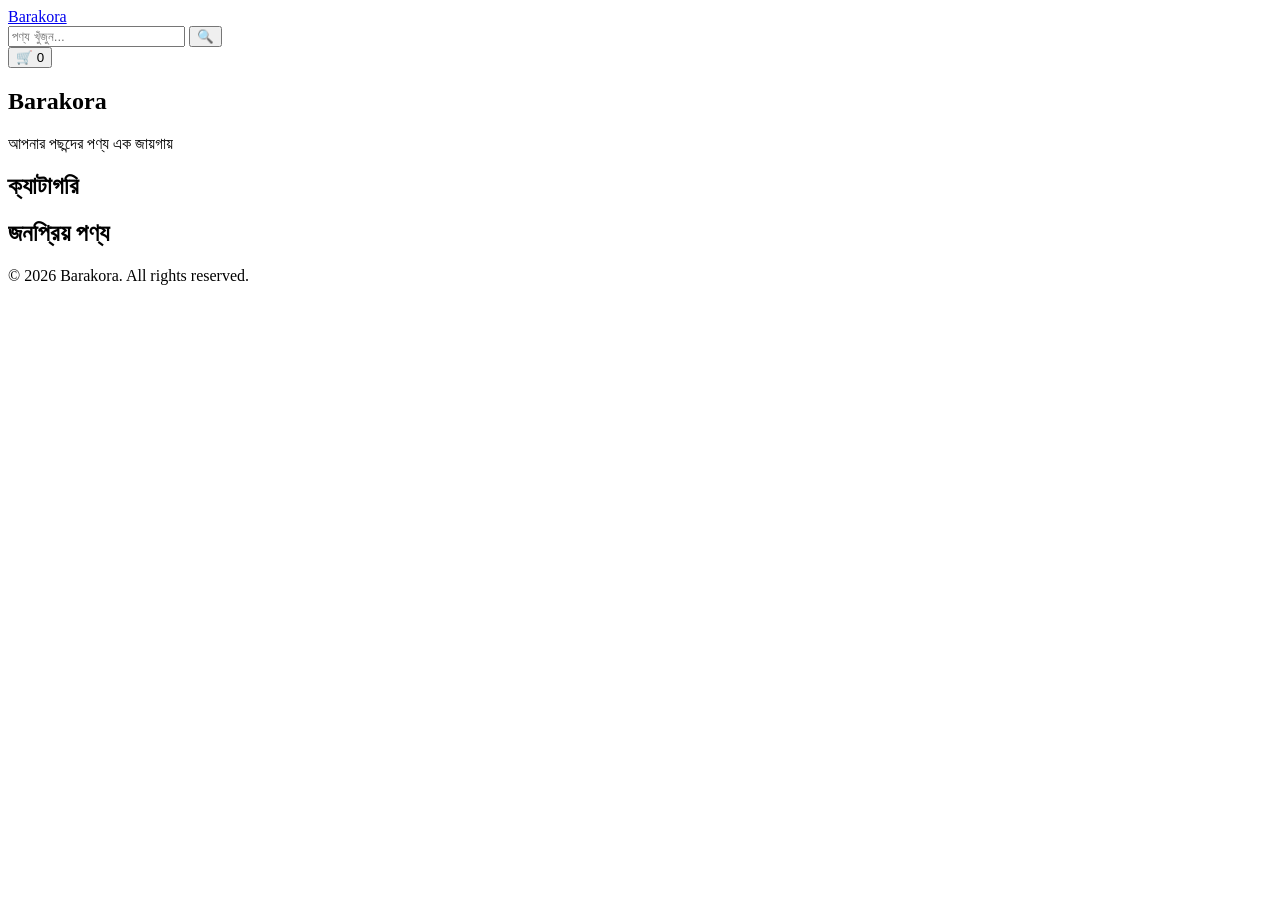
==== index.html @ 2e649a93 "Create index.html" ====
<!DOCTYPE html>
<html lang="bn">
<head>
  <meta charset="UTF-8">
  <meta name="viewport" content="width=device-width, initial-scale=1.0">

  <title>Barakora - Online Shopping</title>

  <meta name="description"
        content="Barakora - বাংলাদেশের অনলাইন শপিং প্ল্যাটফর্ম">

  <link rel="stylesheet" href="css/style.css">
</head>

<body>

  <header class="header">
    <div class="container header-content">

      <a href="index.html" class="logo">
        Barakora
      </a>

      <div class="search-box">
        <input
          type="search"
          id="searchInput"
          placeholder="পণ্য খুঁজুন..."
        >
        <button type="button" id="searchBtn">
          🔍
        </button>
      </div>

      <button class="cart-btn" id="cartBtn">
        🛒 <span id="cartCount">0</span>
      </button>

    </div>
  </header>


  <main>

    <section class="hero">
      <div class="container">
        <h1>Barakora</h1>
        <p>আপনার পছন্দের পণ্য এক জায়গায়</p>
      </div>
    </section>


    <section class="categories">
      <div class="container">

        <h2>ক্যাটাগরি</h2>

        <div id="categoryList" class="category-list">
          <!-- Categories will appear here -->
        </div>

      </div>
    </section>


    <section class="products">
      <div class="container">

        <div class="section-title">
          <h2>জনপ্রিয় পণ্য</h2>
        </div>

        <div id="productGrid" class="product-grid">
          <!-- Products will appear here -->
        </div>

      </div>
    </section>

  </main>


  <footer class="footer">
    <div class="container">
      <p>© 2026 Barakora. All rights reserved.</p>
    </div>
  </footer>


  <script src="js/app.js"></script>

</body>
    </html>
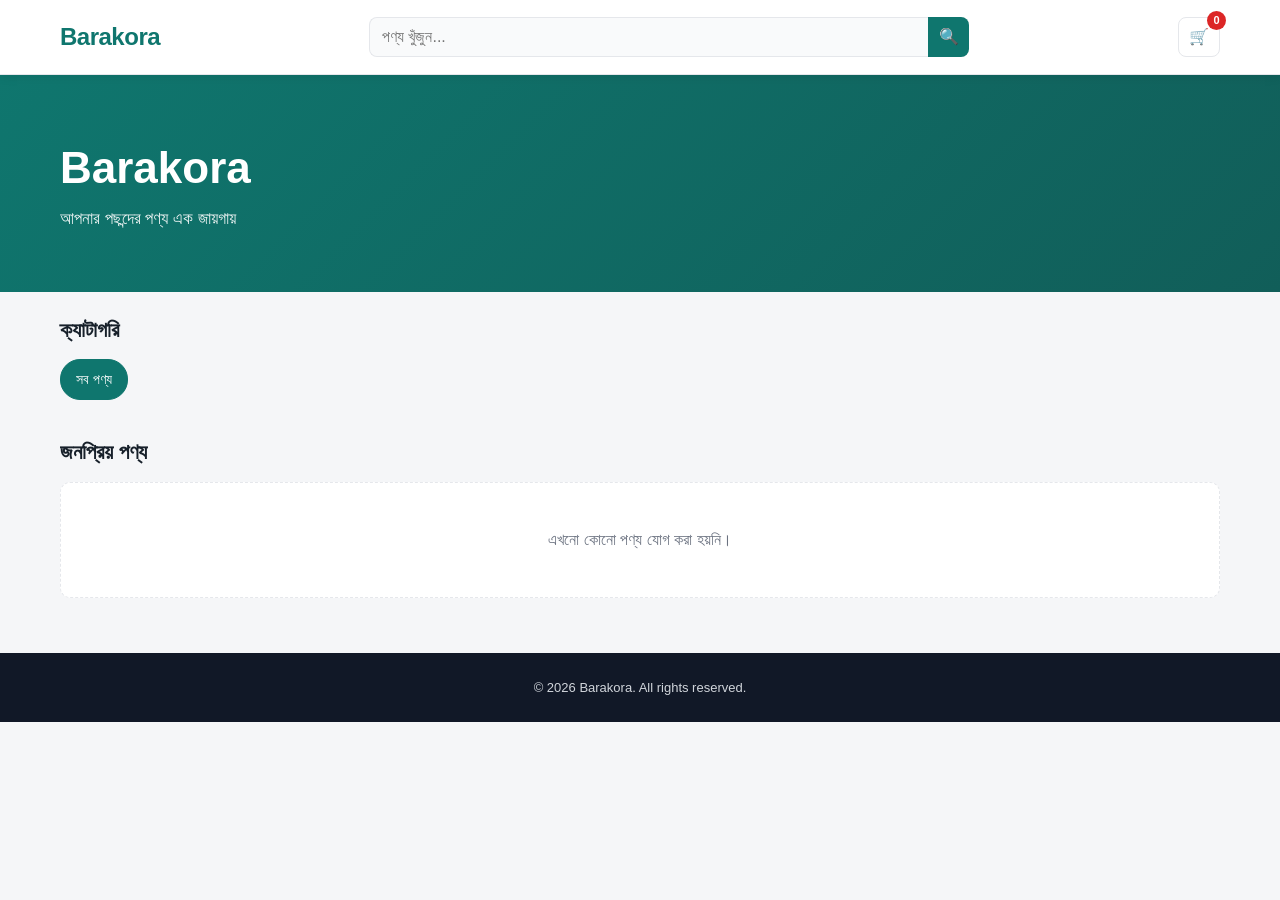
==== commit ab1d8530: "Update index.html" ====
--- a/index.html
+++ b/index.html
@@ -87,7 +87,7 @@
   </footer>
 
 
-  <script src="js/app.js"></script>
+<script type="module" src="js/app.js"></script>
 
 </body>
     </html>
--- a/css/style.css
+++ b/css/style.css
@@ -0,0 +1,468 @@
+/* =========================================
+   BARAKORA E-COMMERCE
+   Main Stylesheet
+   ========================================= */
+
+* {
+  margin: 0;
+  padding: 0;
+  box-sizing: border-box;
+}
+
+:root {
+  --primary: #0f766e;
+  --primary-dark: #115e59;
+  --background: #f5f6f8;
+  --surface: #ffffff;
+  --text: #17202a;
+  --muted: #6b7280;
+  --border: #e5e7eb;
+  --danger: #dc2626;
+  --shadow: 0 2px 10px rgba(0, 0, 0, 0.08);
+}
+
+html {
+  scroll-behavior: smooth;
+}
+
+body {
+  font-family:
+    Arial,
+    "Noto Sans Bengali",
+    sans-serif;
+  background: var(--background);
+  color: var(--text);
+  line-height: 1.5;
+}
+
+button,
+input {
+  font: inherit;
+}
+
+button {
+  cursor: pointer;
+}
+
+a {
+  text-decoration: none;
+  color: inherit;
+}
+
+.container {
+  width: 100%;
+  max-width: 1200px;
+  margin: 0 auto;
+  padding: 0 14px;
+}
+
+
+/* =========================================
+   HEADER
+   ========================================= */
+
+.header {
+  position: sticky;
+  top: 0;
+  z-index: 1000;
+  background: var(--surface);
+  border-bottom: 1px solid var(--border);
+  box-shadow: var(--shadow);
+}
+
+.header-content {
+  min-height: 64px;
+  display: flex;
+  align-items: center;
+  gap: 10px;
+}
+
+.logo {
+  flex-shrink: 0;
+  font-size: 21px;
+  font-weight: 800;
+  color: var(--primary);
+  letter-spacing: -0.5px;
+}
+
+.search-box {
+  flex: 1;
+  display: flex;
+  min-width: 0;
+  height: 40px;
+}
+
+.search-box input {
+  width: 100%;
+  min-width: 0;
+  border: 1px solid var(--border);
+  border-right: 0;
+  border-radius: 8px 0 0 8px;
+  outline: none;
+  padding: 0 12px;
+  background: #f9fafb;
+  color: var(--text);
+}
+
+.search-box input:focus {
+  border-color: var(--primary);
+  background: #fff;
+}
+
+.search-box button {
+  width: 44px;
+  border: 0;
+  border-radius: 0 8px 8px 0;
+  background: var(--primary);
+  color: white;
+}
+
+.search-box button:active {
+  background: var(--primary-dark);
+}
+
+.cart-btn {
+  position: relative;
+  flex-shrink: 0;
+  width: 42px;
+  height: 40px;
+  border: 1px solid var(--border);
+  border-radius: 8px;
+  background: white;
+  color: var(--text);
+}
+
+#cartCount {
+  position: absolute;
+  top: -7px;
+  right: -7px;
+  min-width: 19px;
+  height: 19px;
+  padding: 0 4px;
+  border-radius: 20px;
+  background: var(--danger);
+  color: white;
+  font-size: 11px;
+  line-height: 19px;
+  font-weight: bold;
+}
+
+
+/* =========================================
+   HERO
+   ========================================= */
+
+.hero {
+  background: linear-gradient(
+    135deg,
+    var(--primary),
+    var(--primary-dark)
+  );
+  color: white;
+  padding: 30px 0;
+}
+
+.hero h1 {
+  font-size: 30px;
+  font-weight: 800;
+  margin-bottom: 5px;
+}
+
+.hero p {
+  font-size: 15px;
+  opacity: 0.92;
+}
+
+
+/* =========================================
+   CATEGORIES
+   ========================================= */
+
+.categories {
+  padding: 22px 0 10px;
+}
+
+.categories h2,
+.products h2 {
+  font-size: 21px;
+  margin-bottom: 14px;
+}
+
+.category-list {
+  display: flex;
+  gap: 10px;
+  overflow-x: auto;
+  padding-bottom: 8px;
+  scrollbar-width: none;
+}
+
+.category-list::-webkit-scrollbar {
+  display: none;
+}
+
+.category-item {
+  flex: 0 0 auto;
+  padding: 9px 15px;
+  border-radius: 20px;
+  border: 1px solid var(--border);
+  background: white;
+  color: var(--text);
+  font-size: 14px;
+  cursor: pointer;
+}
+
+.category-item:hover,
+.category-item.active {
+  background: var(--primary);
+  border-color: var(--primary);
+  color: white;
+}
+
+
+/* =========================================
+   PRODUCTS
+   ========================================= */
+
+.products {
+  padding: 18px 0 35px;
+}
+
+.section-title {
+  display: flex;
+  align-items: center;
+  justify-content: space-between;
+}
+
+.product-grid {
+  display: grid;
+  grid-template-columns: repeat(2, minmax(0, 1fr));
+  gap: 12px;
+}
+
+
+/* =========================================
+   PRODUCT CARD
+   ========================================= */
+
+.product-card {
+  min-width: 0;
+  overflow: hidden;
+  background: var(--surface);
+  border: 1px solid var(--border);
+  border-radius: 10px;
+  box-shadow: 0 2px 7px rgba(0, 0, 0, 0.05);
+  transition: transform 0.2s ease, box-shadow 0.2s ease;
+}
+
+.product-card:hover {
+  transform: translateY(-2px);
+  box-shadow: 0 5px 15px rgba(0, 0, 0, 0.1);
+}
+
+.product-image {
+  width: 100%;
+  aspect-ratio: 1 / 1;
+  object-fit: cover;
+  display: block;
+  background: #f3f4f6;
+}
+
+.product-info {
+  padding: 10px;
+}
+
+.product-name {
+  font-size: 14px;
+  font-weight: 600;
+  line-height: 1.35;
+  margin-bottom: 6px;
+
+  display: -webkit-box;
+  -webkit-line-clamp: 2;
+  -webkit-box-orient: vertical;
+  overflow: hidden;
+}
+
+.product-price {
+  color: var(--primary);
+  font-size: 18px;
+  font-weight: 800;
+  margin-bottom: 8px;
+}
+
+.product-old-price {
+  color: var(--muted);
+  font-size: 12px;
+  text-decoration: line-through;
+  margin-left: 5px;
+}
+
+.product-actions {
+  display: flex;
+  gap: 6px;
+}
+
+.product-actions button {
+  flex: 1;
+  min-height: 36px;
+  border-radius: 7px;
+  font-size: 12px;
+  font-weight: 600;
+}
+
+.add-cart-btn {
+  border: 1px solid var(--primary);
+  background: white;
+  color: var(--primary);
+}
+
+.buy-now-btn {
+  border: 1px solid var(--primary);
+  background: var(--primary);
+  color: white;
+}
+
+.add-cart-btn:hover {
+  background: #ecfdf5;
+}
+
+.buy-now-btn:hover {
+  background: var(--primary-dark);
+}
+
+
+/* =========================================
+   EMPTY / LOADING STATES
+   ========================================= */
+
+.empty-state {
+  grid-column: 1 / -1;
+  text-align: center;
+  padding: 45px 20px;
+  color: var(--muted);
+  background: white;
+  border-radius: 10px;
+  border: 1px dashed var(--border);
+}
+
+.loading {
+  grid-column: 1 / -1;
+  text-align: center;
+  padding: 40px 20px;
+  color: var(--muted);
+}
+
+
+/* =========================================
+   FOOTER
+   ========================================= */
+
+.footer {
+  margin-top: 20px;
+  padding: 25px 0;
+  background: #111827;
+  color: #d1d5db;
+  text-align: center;
+  font-size: 13px;
+}
+
+
+/* =========================================
+   TABLET
+   ========================================= */
+
+@media (min-width: 600px) {
+
+  .container {
+    padding-left: 20px;
+    padding-right: 20px;
+  }
+
+  .header-content {
+    min-height: 70px;
+    gap: 15px;
+  }
+
+  .logo {
+    font-size: 24px;
+  }
+
+  .search-box {
+    max-width: 600px;
+    margin: 0 auto;
+  }
+
+  .hero {
+    padding: 45px 0;
+  }
+
+  .hero h1 {
+    font-size: 38px;
+  }
+
+  .product-grid {
+    grid-template-columns: repeat(3, minmax(0, 1fr));
+    gap: 16px;
+  }
+
+  .product-info {
+    padding: 12px;
+  }
+
+}
+
+
+/* =========================================
+   DESKTOP
+   ========================================= */
+
+@media (min-width: 900px) {
+
+  .header-content {
+    min-height: 74px;
+  }
+
+  .hero {
+    padding: 60px 0;
+  }
+
+  .hero h1 {
+    font-size: 44px;
+  }
+
+  .hero p {
+    font-size: 17px;
+  }
+
+  .product-grid {
+    grid-template-columns: repeat(4, minmax(0, 1fr));
+    gap: 20px;
+  }
+
+  .product-name {
+    font-size: 15px;
+  }
+
+  .product-price {
+    font-size: 20px;
+  }
+
+}
+
+
+/* =========================================
+   ACCESSIBILITY / TOUCH
+   ========================================= */
+
+button,
+a,
+input {
+  -webkit-tap-highlight-color: transparent;
+}
+
+button:focus-visible,
+a:focus-visible,
+input:focus-visible {
+  outline: 2px solid var(--primary);
+  outline-offset: 2px;
+    }
